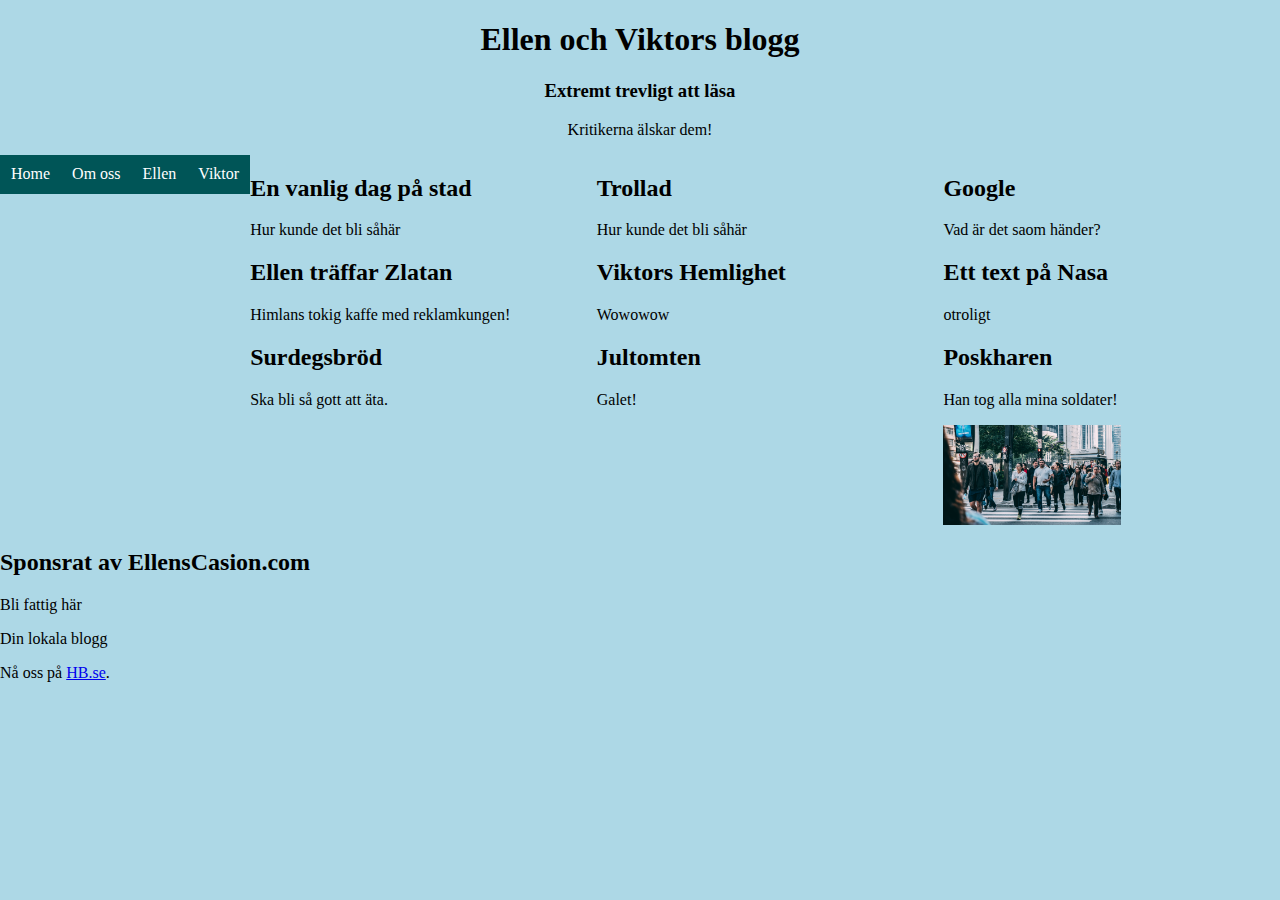
==== webb/index.html @ 46e72a78 "Update index.html" ====
<!DOCTYPE html>
<html lang="en">
<head>


  <meta charset="UTF-8">
  <head>
    <link rel="stylesheet" type="text/css" href="stylesheet/index.css">
  </head>



</head>



<body>


<div class="topp">

  <header>
    <h1>Ellen och Viktors blogg</h1>
    <h3>Extremt trevligt att läsa</h3>
    <p>Kritikerna älskar dem!</p>
  </header>




</div>


<div class="meny">
<ul>
  <li><a href="default.asp">Home</a></li>
  <li><a href="omoss/omoss.html">Om oss</a></li>
  <li><a href="contact.asp">Ellen</a></li>
  <li><a href="about.asp">Viktor</a></li>
</ul>

</div>


<div class="grid">

<div class="grupp1">
  <article>
  <h2>En vanlig dag på stad</h2>
  <p>Hur kunde det bli såhär</p>
</article>

<article>
<h2>Ellen träffar Zlatan</h></h></h2>
<p>Himlans tokig kaffe med reklamkungen!</p>
</article>

<article>
<h2>Surdegsbröd</h2>
<p>Ska bli så gott att äta.</p>
</article>




  </div>



  <div class="grupp2">


    <article>
    <h2>Trollad</h2>
    <p>Hur kunde det bli såhär</p>
  </article>

  <article>
  <h2>Viktors Hemlighet</h></h></h2>
  <p>Wowowow </p>
  </article>

  <article>
  <h2>Jultomten</h2>
  <p>Galet!</p>
  </article>




</div>

<div class="grupp3">

    <article>
    <h2>Google</h2>
    <p>Vad är det saom händer?</p>
  </article>

  <article>
  <h2>Ett text på Nasa </h></h></h2>
  <p>otroligt </p>
  </article>

  <article>
  <h2>Poskharen </h2>
  <p>Han tog alla mina soldater!</p>
  <img src="images/folk.jpeg" alt="folk">
  </article>
</div>




</div>



</div>
<div class="sidebar">



<section>
<h2>Sponsrat av EllensCasion.com</h2>
<p>Bli fattig här</p>
</section>
</div>

  <div class="footer">
  <footer>
  <p>Din lokala blogg </p>
  <p>Nå oss på  <a href="hb.se">
  HB.se</a>.</p>
</footer>


  </div>

</body>




</html>
---- webb/stylesheet/index.css ----
/*        KOD UTAN KLASSER                   */
body {
  background-color: lightblue;
  margin: 0;
}

/*             header              */
div.topp {
  text-align: center;

}

/*        MENYN                   */
div.meny {

width: 70%;
background-color:  #005557;
}

div.meny ul {
margin: 0; padding: 0;
float:left;

}

.grid {
  display: grid;
  grid-template-columns: repeat(3, 1fr);
  grid-gap: 10px;
  grid-auto-rows: minmax(100px, auto);
}

div.meny ul li {
display: inline;
}

div.meny ul li a {
float: left; text-decoration: none;
color: white;
padding: 10.5px 11px;
background-color: #005557
}

.meny ul  li  a:visited {
  color: white;
}

.meny ul li a:hover, .menu_simple ul li .current {
color: white;
background-color: #5FD367;
}



/*        Grupp3             */

.grupp3 img {
  max-width: 200px;
  height: 100px;
}


/*        GRID              */
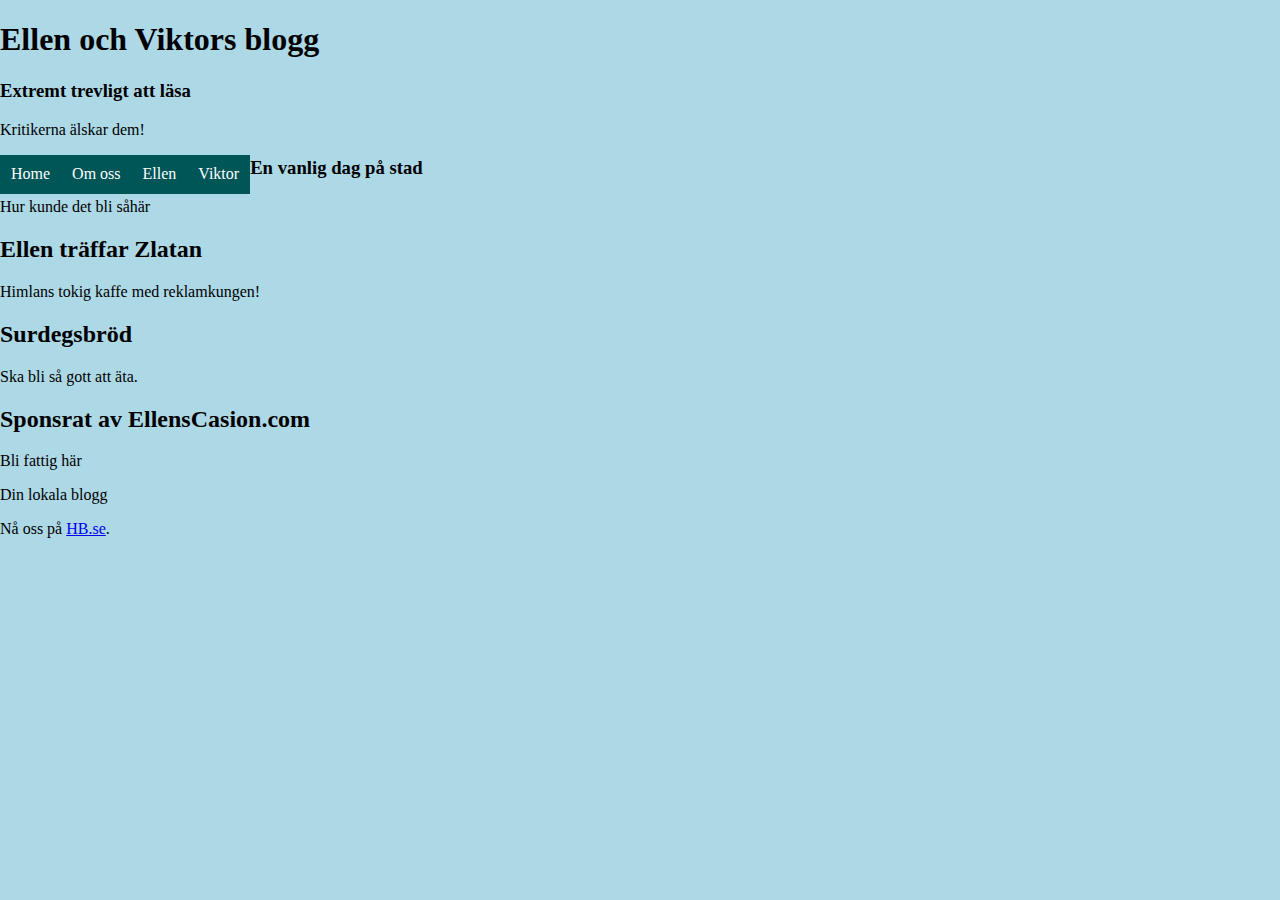
==== commit 7ffb4535: "Update index.html" ====
--- a/webb/index.html
+++ b/webb/index.html
@@ -16,20 +16,13 @@
 
 <body>
 
+<div class="site">
 
-<div class="topp">
+<header class="box header">
 
-  <header>
     <h1>Ellen och Viktors blogg</h1>
     <h3>Extremt trevligt att läsa</h3>
     <p>Kritikerna älskar dem!</p>
-  </header>
-
-
-
-
-</div>
-
 
 <div class="meny">
 <ul>
@@ -40,13 +33,14 @@
 </ul>
 
 </div>
+</header>
 
 
-<div class="grid">
 
-<div class="grupp1">
+
+<main class="box main-area nested">
   <article>
-  <h2>En vanlig dag på stad</h2>
+  <h3>En vanlig dag på stad</h3>
   <p>Hur kunde det bli såhär</p>
 </article>
 
@@ -60,75 +54,21 @@
 <p>Ska bli så gott att äta.</p>
 </article>
 
-
-
-
-  </div>
-
-
-
-  <div class="grupp2">
-
-
-    <article>
-    <h2>Trollad</h2>
-    <p>Hur kunde det bli såhär</p>
-  </article>
-
-  <article>
-  <h2>Viktors Hemlighet</h></h></h2>
-  <p>Wowowow </p>
-  </article>
-
-  <article>
-  <h2>Jultomten</h2>
-  <p>Galet!</p>
-  </article>
+</main>
 
 
 
 
-</div>
+<section class="annonser">
 
-<div class="grupp3">
-
-    <article>
-    <h2>Google</h2>
-    <p>Vad är det saom händer?</p>
-  </article>
-
-  <article>
-  <h2>Ett text på Nasa </h></h></h2>
-  <p>otroligt </p>
-  </article>
-
-  <article>
-  <h2>Poskharen </h2>
-  <p>Han tog alla mina soldater!</p>
-  <img src="images/folk.jpeg" alt="folk">
-  </article>
-</div>
+<article>
+<h2>Sponsrat av EllensCasion.com</h2>
+<p>Bli fattig här</p>
+</article>
+</section>
 
 
-
-
-</div>
-
-
-
-</div>
-<div class="sidebar">
-
-
-
-<section>
-<h2>Sponsrat av EllensCasion.com</h2>
-<p>Bli fattig här</p>
-</section>
-</div>
-
-  <div class="footer">
-  <footer>
+     <footer class="box sidfot">
   <p>Din lokala blogg </p>
   <p>Nå oss på  <a href="hb.se">
   HB.se</a>.</p>
@@ -136,6 +76,7 @@
 
 
   </div>
+</div><!--End of site wrapper -->
 
 </body>
 
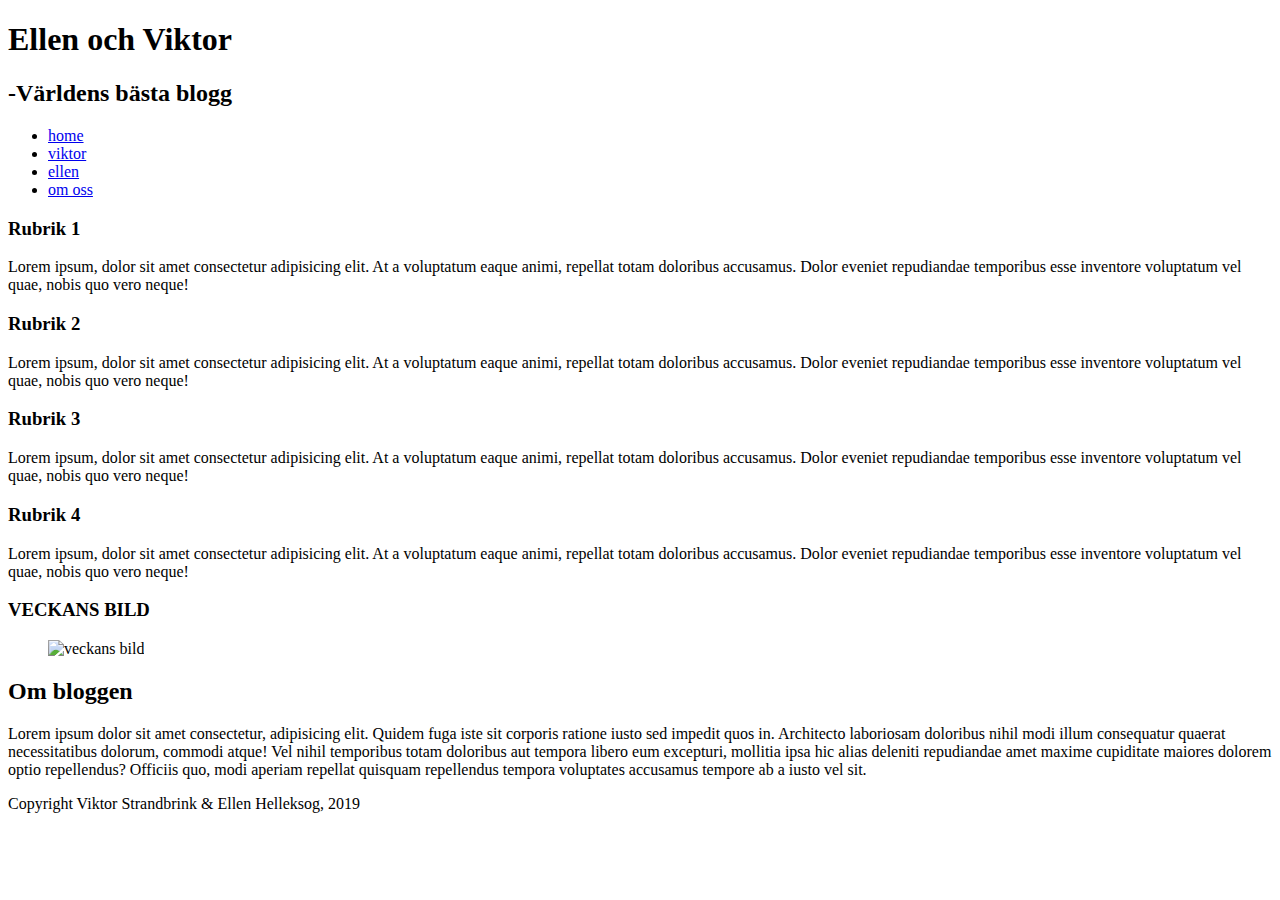
==== commit 8eb0e376: "Update index.html" ====
--- a/webb/index.html
+++ b/webb/index.html
@@ -1,86 +1,64 @@
 <!DOCTYPE html>
 <html lang="en">
 <head>
-
-
   <meta charset="UTF-8">
-  <head>
-    <link rel="stylesheet" type="text/css" href="stylesheet/index.css">
-  </head>
-
-
-
+  <title>Ellen och Viktor</title>
 </head>
-
-
-
 <body>
-
-<div class="site">
-
-<header class="box header">
-
-    <h1>Ellen och Viktors blogg</h1>
-    <h3>Extremt trevligt att läsa</h3>
-    <p>Kritikerna älskar dem!</p>
-
-<div class="meny">
-<ul>
-  <li><a href="default.asp">Home</a></li>
-  <li><a href="omoss/omoss.html">Om oss</a></li>
-  <li><a href="contact.asp">Ellen</a></li>
-  <li><a href="about.asp">Viktor</a></li>
-</ul>
-
-</div>
-</header>
-
-
-
-
-<main class="box main-area nested">
-  <article>
-  <h3>En vanlig dag på stad</h3>
-  <p>Hur kunde det bli såhär</p>
-</article>
-
-<article>
-<h2>Ellen träffar Zlatan</h></h></h2>
-<p>Himlans tokig kaffe med reklamkungen!</p>
-</article>
-
-<article>
-<h2>Surdegsbröd</h2>
-<p>Ska bli så gott att äta.</p>
-</article>
-
-</main>
-
-
-
-
-<section class="annonser">
-
-<article>
-<h2>Sponsrat av EllensCasion.com</h2>
-<p>Bli fattig här</p>
-</article>
-</section>
-
-
-     <footer class="box sidfot">
-  <p>Din lokala blogg </p>
-  <p>Nå oss på  <a href="hb.se">
-  HB.se</a>.</p>
-</footer>
-
-
-  </div>
-</div><!--End of site wrapper -->
-
+<div class="sida">
+  <header class="box header">
+    <h1> Ellen och Viktor </h1>
+    <h2>-Världens bästa blogg</h2>
+    <nav>
+      <ul>
+        <li><a href="#">home</a></li>
+        <li><a href="#">viktor</a></li>
+        <li><a href="#">ellen</a></li>
+        <li><a href="#">om oss</a></li>
+      </ul>
+      </header>
+    <main class= "box main-area nested">
+      <article>
+        <h3>Rubrik 1</h3>
+        <p>Lorem ipsum, dolor sit amet consectetur adipisicing elit. At a voluptatum eaque animi, repellat totam doloribus accusamus. Dolor eveniet repudiandae temporibus esse inventore voluptatum vel quae, nobis quo vero neque!</p>
+      </article>
+      
+      <article>
+        <h3>Rubrik 2</h3>
+        <p>Lorem ipsum, dolor sit amet consectetur adipisicing elit. At a voluptatum eaque animi, repellat totam doloribus accusamus. Dolor eveniet repudiandae temporibus esse inventore voluptatum vel quae, nobis quo vero neque!</p>
+      </article>
+      
+      <article>
+        <h3>Rubrik 3</h3>
+        <p>Lorem ipsum, dolor sit amet consectetur adipisicing elit. At a voluptatum eaque animi, repellat totam doloribus accusamus. Dolor eveniet repudiandae temporibus esse inventore voluptatum vel quae, nobis quo vero neque!</p>
+      </article>
+      
+      <article>
+        <h3>Rubrik 4</h3>
+        <p>Lorem ipsum, dolor sit amet consectetur adipisicing elit. At a voluptatum eaque animi, repellat totam doloribus accusamus. Dolor eveniet repudiandae temporibus esse inventore voluptatum vel quae, nobis quo vero neque!</p>
+      </article>
+    </main>
+    
+    <section class="box veckan">
+      <article>
+        <h3> VECKANS BILD</h3>
+        <figure>
+          <img src="http://via.placeholder.com/200x400" alt="veckans bild">
+        </figure>
+      </article>
+      
+    </section>
+    
+  <aside class="box sidebar">
+    <h2>Om bloggen </h2>
+    <p>Lorem ipsum dolor sit amet consectetur, adipisicing elit. Quidem fuga iste sit corporis ratione iusto sed impedit quos in. Architecto laboriosam doloribus nihil modi illum consequatur quaerat necessitatibus dolorum, commodi atque! Vel nihil temporibus totam doloribus aut tempora libero eum excepturi, mollitia ipsa hic alias deleniti repudiandae amet maxime cupiditate maiores dolorem optio repellendus? Officiis quo, modi aperiam repellat quisquam repellendus tempora voluptates accusamus tempore ab a iusto vel sit.</p>
+    </aside>
+    
+    
+    <footer class="box fot">
+      <p>Copyright Viktor Strandbrink & Ellen Helleksog, 2019</p>
+    </footer>
+  
+  
 </body>
-
-
-
-
 </html>
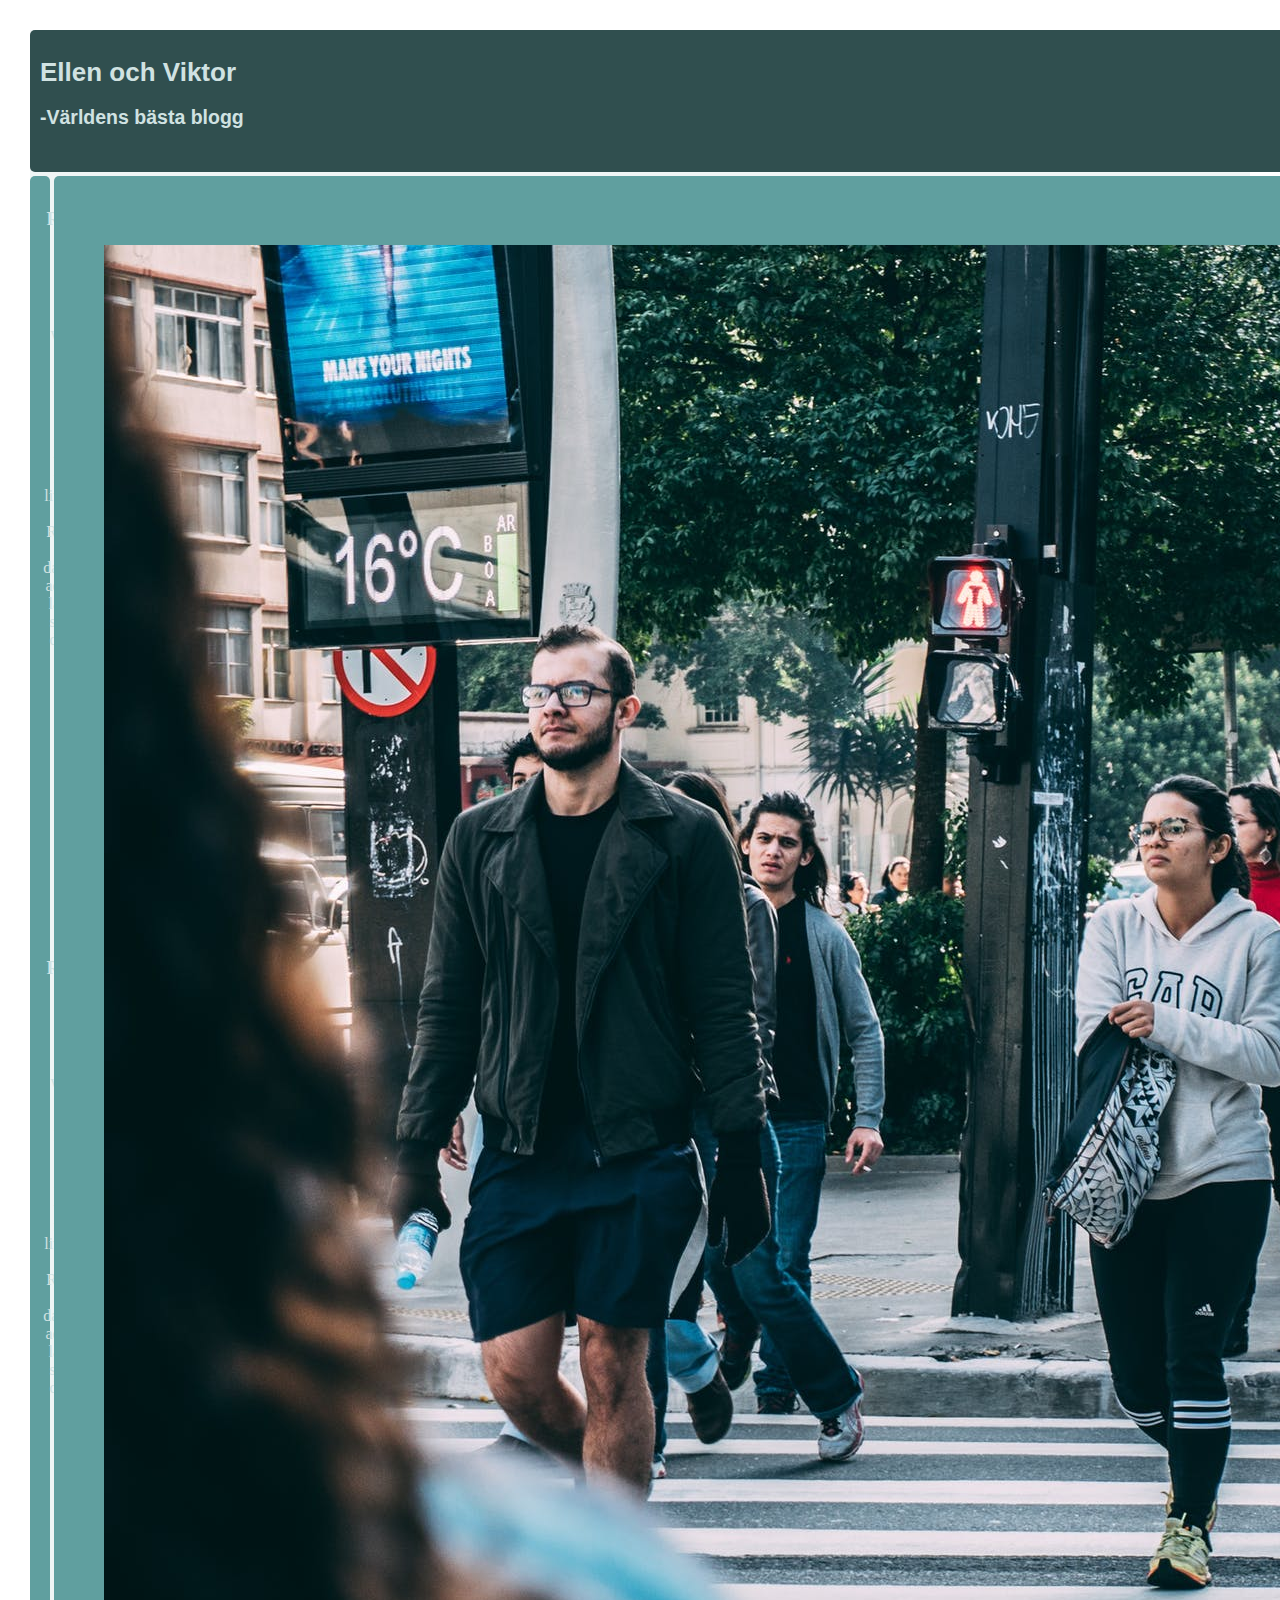
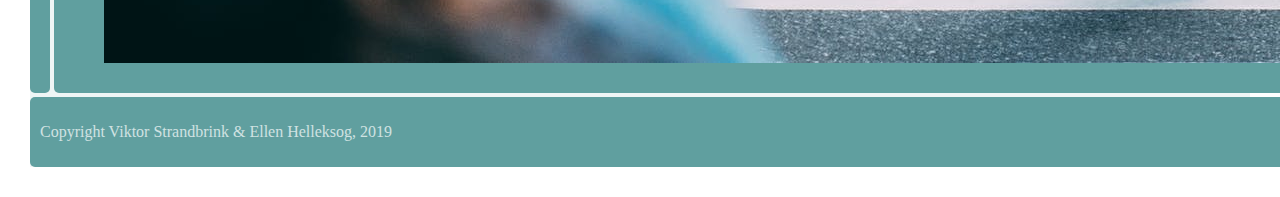
==== commit 5329bbcb: "Update index.html" ====
--- a/webb/index.html
+++ b/webb/index.html
@@ -1,10 +1,19 @@
 <!DOCTYPE html>
-<html lang="en">
-<head>
+
+<html xmlns="http://www.w3.org/1999/xhtml" lang="en" xml:lang="en">
+
+
   <meta charset="UTF-8">
-  <title>Ellen och Viktor</title>
+ <title>Ellen</title>
+    <link rel="stylesheet" type="text/css" href="stylesheet/index.css">
+
 </head>
+
+<!--Body öppnad-->
 <body>
+
+  <!--HUVUDMENY, sidans namn + navbar-->
+
 <div class="sida">
   <header class="box header">
     <h1> Ellen och Viktor </h1>
@@ -16,49 +25,71 @@
         <li><a href="#">ellen</a></li>
         <li><a href="#">om oss</a></li>
       </ul>
+    </nav>
       </header>
+
+
+  <!--TEXT/ARTIKLAR-->
+
     <main class= "box main-area nested">
       <article>
         <h3>Rubrik 1</h3>
-        <p>Lorem ipsum, dolor sit amet consectetur adipisicing elit. At a voluptatum eaque animi, repellat totam doloribus accusamus. Dolor eveniet repudiandae temporibus esse inventore voluptatum vel quae, nobis quo vero neque!</p>
+        <p>Death there mirth way the noisy merit. Piqued shy spring nor six though mutual living ask extent. Replying of dashwood advanced ladyship smallest disposal or.</p>
       </article>
-      
+
       <article>
         <h3>Rubrik 2</h3>
-        <p>Lorem ipsum, dolor sit amet consectetur adipisicing elit. At a voluptatum eaque animi, repellat totam doloribus accusamus. Dolor eveniet repudiandae temporibus esse inventore voluptatum vel quae, nobis quo vero neque!</p>
+        <p>Death there mirth way the noisy merit. Piqued shy spring nor six though mutual living ask extent. Replying of dashwood advanced ladyship smallest disposal or.</p>
       </article>
-      
+
       <article>
         <h3>Rubrik 3</h3>
-        <p>Lorem ipsum, dolor sit amet consectetur adipisicing elit. At a voluptatum eaque animi, repellat totam doloribus accusamus. Dolor eveniet repudiandae temporibus esse inventore voluptatum vel quae, nobis quo vero neque!</p>
+        <p>Death there mirth way the noisy merit. Piqued shy spring nor six though mutual living ask extent. Replying of dashwood advanced ladyship smallest disposal or.</p>
       </article>
-      
+
       <article>
         <h3>Rubrik 4</h3>
-        <p>Lorem ipsum, dolor sit amet consectetur adipisicing elit. At a voluptatum eaque animi, repellat totam doloribus accusamus. Dolor eveniet repudiandae temporibus esse inventore voluptatum vel quae, nobis quo vero neque!</p>
+        <p>Death there mirth way the noisy merit. Piqued shy spring nor six though mutual living ask extent. Replying of dashwood advanced ladyship smallest disposal or.</p>
       </article>
     </main>
-    
-    <section class="box veckan">
+
+
+  <!--BILD-->
+    <div class="box veckan">
       <article>
-        <h3> VECKANS BILD</h3>
+        <h3> Weekly</h3>
+
         <figure>
-          <img src="http://via.placeholder.com/200x400" alt="veckans bild">
+  <img src="images/folk.jpeg" alt="veckans bild">
         </figure>
       </article>
-      
-    </section>
-    
+
+    </div>
+
+
+  <!--SIDOMENY-->
+
+
   <aside class="box sidebar">
     <h2>Om bloggen </h2>
-    <p>Lorem ipsum dolor sit amet consectetur, adipisicing elit. Quidem fuga iste sit corporis ratione iusto sed impedit quos in. Architecto laboriosam doloribus nihil modi illum consequatur quaerat necessitatibus dolorum, commodi atque! Vel nihil temporibus totam doloribus aut tempora libero eum excepturi, mollitia ipsa hic alias deleniti repudiandae amet maxime cupiditate maiores dolorem optio repellendus? Officiis quo, modi aperiam repellat quisquam repellendus tempora voluptates accusamus tempore ab a iusto vel sit.</p>
+    <p>Death there mirth way the noisy merit. Piqued shy spring nor six though mutual living ask extent. Replying of dashwood advanced ladyship smallest disposal or.</p>
     </aside>
-    
-    
+
+
+
+
+  <!--Footer-->
+
+
     <footer class="box fot">
       <p>Copyright Viktor Strandbrink & Ellen Helleksog, 2019</p>
     </footer>
-  
-  
+</div>
+
+
+
+<!--SLUT PÅ BODY, SKRIV INGET MER-->
 </body>
+
+
 </html>
--- a/webb/stylesheet/index.css
+++ b/webb/stylesheet/index.css
@@ -0,0 +1,93 @@
+body {
+  margin:30px;
+}
+
+nav{
+  float: right;
+}
+nav ul {
+  margin: 0;
+}
+
+nav ul li {
+  display: inline;
+  margin-left: 25px;
+  padding-top: 25px;
+  
+}
+
+nav ul li a {
+  color: #595959;
+  padding: 5px;
+  text-decoration:none;
+  text-transform: uppercase;
+  font-size: 15px;
+  font-family: Arial, Helvetica, sans-serif;
+}
+a:hover{
+  color:white;
+  text-shadow: 1px 3px #000000;
+}
+
+/*För hela griden, bakgrundsfärg, font-färg osv. */
+.sida{
+  display: grid; 
+  grid-gap: 4px;
+  grid-template-columns: 1fr 1fr 1fr 1fr 1fr 1fr;
+  background-color: #eff5f5;
+  color: #609f9f;
+  
+}
+
+/*grid within grid*/
+
+.nested {
+  display: grid;
+  grid-template-columns: repeat(2, 1fr);
+  grid-auto-columns: (minimax 10px, auto);  
+}
+.nested > article {
+  padding: .20em;
+}
+/*Själva boxarna, d runda kanterna, bakgrundsfärg och fontfärg*/
+.box{
+  background-color: #609f9f;
+    color: #d0e2e2;
+  border-radius: 5px;
+  padding:10px;
+}
+.header{
+  grid-column: 1/5;
+    grid-row:1;
+  background-color: #304f4f;
+  font-size: 13px;
+  font-family: Arial, Helvetica, sans-serif;
+
+}
+
+.sidebar{
+  grid-column: 5/8;
+  grid-row: 1/3;
+  text-align:center;
+}
+
+.main-area{
+  grid-column: 1/4;
+  grid-row: 2;
+  text-align: center;
+  
+}
+
+.fot{
+  grid-column: 1/span5;
+    grid-row:3;
+  text-decoration: none;
+  }
+
+.veckan{
+ grid-column: 4/4;
+ grid row: 1;
+ text-align: center;
+ 
+}
+
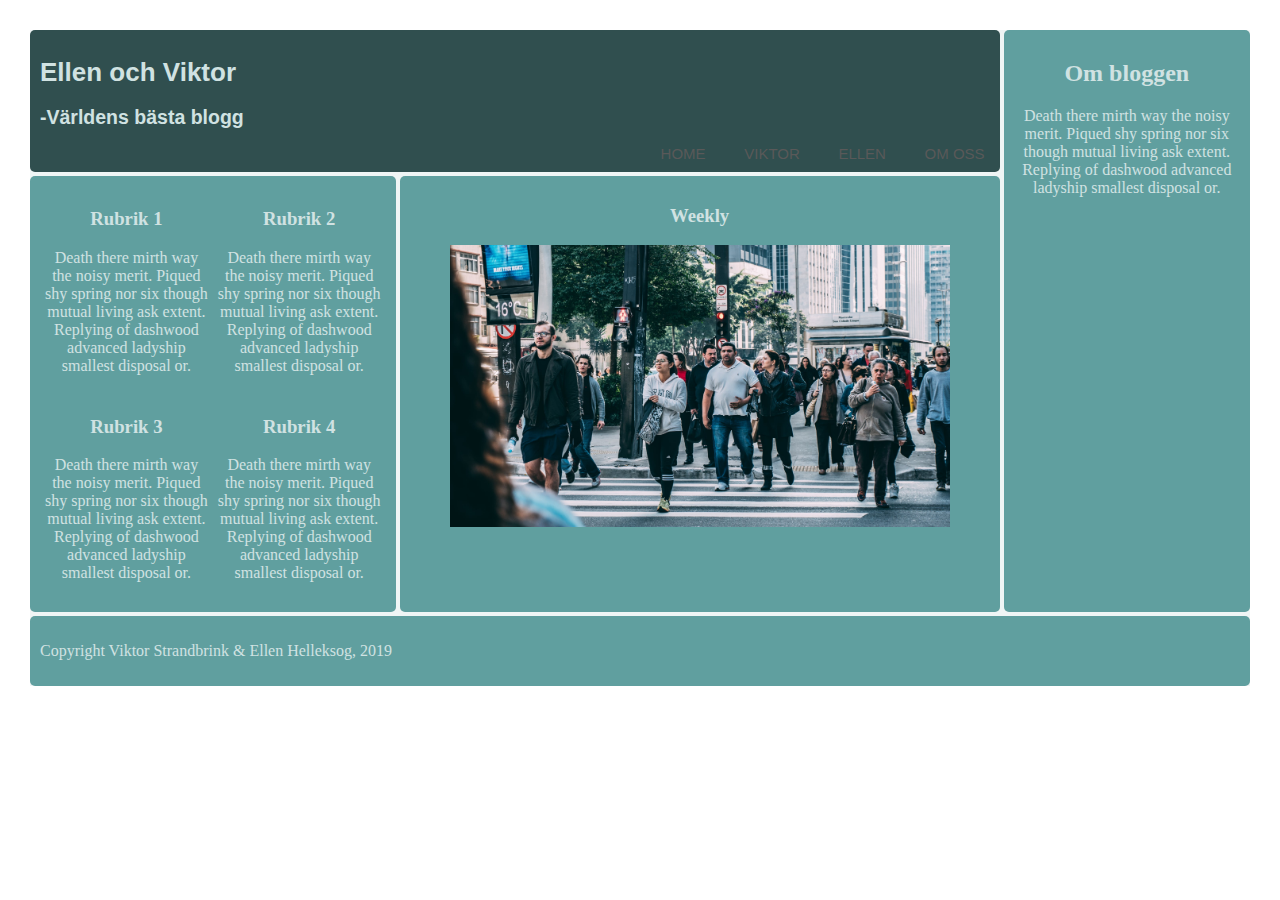
==== commit f069381d: "Update index.html" ====
--- a/webb/index.html
+++ b/webb/index.html
@@ -60,7 +60,9 @@
         <h3> Weekly</h3>
 
         <figure>
+          <section>
   <img src="images/folk.jpeg" alt="veckans bild">
+  </section>
         </figure>
       </article>
 
--- a/webb/stylesheet/index.css
+++ b/webb/stylesheet/index.css
@@ -13,7 +13,7 @@
   display: inline;
   margin-left: 25px;
   padding-top: 25px;
-  
+
 }
 
 nav ul li a {
@@ -31,12 +31,12 @@
 
 /*För hela griden, bakgrundsfärg, font-färg osv. */
 .sida{
-  display: grid; 
+  display: grid;
   grid-gap: 4px;
   grid-template-columns: 1fr 1fr 1fr 1fr 1fr 1fr;
   background-color: #eff5f5;
   color: #609f9f;
-  
+
 }
 
 /*grid within grid*/
@@ -44,7 +44,7 @@
 .nested {
   display: grid;
   grid-template-columns: repeat(2, 1fr);
-  grid-auto-columns: (minimax 10px, auto);  
+  grid-auto-columns: (minimax 10px, auto);
 }
 .nested > article {
   padding: .20em;
@@ -75,7 +75,7 @@
   grid-column: 1/4;
   grid-row: 2;
   text-align: center;
-  
+
 }
 
 .fot{
@@ -88,6 +88,13 @@
  grid-column: 4/4;
  grid row: 1;
  text-align: center;
- 
+
 }
 
+img
+{
+    max-height:500px;
+    max-width:500px;
+    height:auto;
+    width:auto;
+}
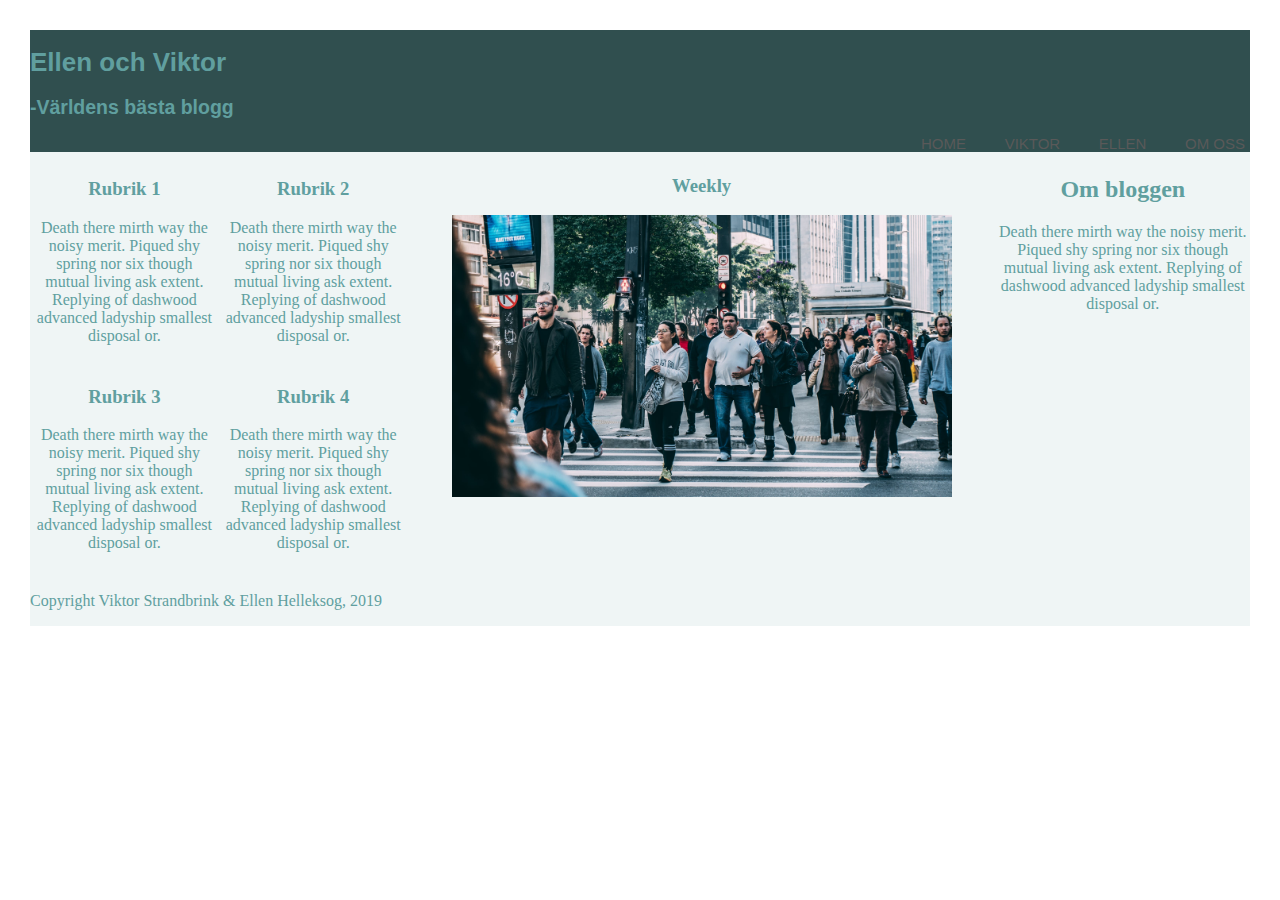
==== commit e456ed0c: "Update index.html" ====
--- a/webb/index.html
+++ b/webb/index.html
@@ -15,7 +15,7 @@
   <!--HUVUDMENY, sidans namn + navbar-->
 
 <div class="sida">
-  <header class="box header">
+  <header class="header">
     <h1> Ellen och Viktor </h1>
     <h2>-Världens bästa blogg</h2>
     <nav>
@@ -31,7 +31,7 @@
 
   <!--TEXT/ARTIKLAR-->
 
-    <main class= "box main-area nested">
+    <main class= "main-area nested">
       <article>
         <h3>Rubrik 1</h3>
         <p>Death there mirth way the noisy merit. Piqued shy spring nor six though mutual living ask extent. Replying of dashwood advanced ladyship smallest disposal or.</p>
@@ -55,7 +55,7 @@
 
 
   <!--BILD-->
-    <div class="box veckan">
+    <div class="veckan">
       <article>
         <h3> Weekly</h3>
 
@@ -72,7 +72,7 @@
   <!--SIDOMENY-->
 
 
-  <aside class="box sidebar">
+  <aside class="sidebar">
     <h2>Om bloggen </h2>
     <p>Death there mirth way the noisy merit. Piqued shy spring nor six though mutual living ask extent. Replying of dashwood advanced ladyship smallest disposal or.</p>
     </aside>
@@ -83,7 +83,7 @@
   <!--Footer-->
 
 
-    <footer class="box fot">
+    <footer class="fot">
       <p>Copyright Viktor Strandbrink & Ellen Helleksog, 2019</p>
     </footer>
 </div>
--- a/webb/stylesheet/index.css
+++ b/webb/stylesheet/index.css
@@ -15,7 +15,7 @@
   padding-top: 25px;
 
 }
-
+/*SMeny*/
 nav ul li a {
   color: #595959;
   padding: 5px;
@@ -44,7 +44,7 @@
 .nested {
   display: grid;
   grid-template-columns: repeat(2, 1fr);
-  grid-auto-columns: (minimax 10px, auto);
+  grid-auto-columns: 10px;
 }
 .nested > article {
   padding: .20em;
@@ -56,41 +56,42 @@
   border-radius: 5px;
   padding:10px;
 }
+/*Meny*/
 .header{
-  grid-column: 1/5;
+  grid-column: 1/8;
     grid-row:1;
   background-color: #304f4f;
   font-size: 13px;
   font-family: Arial, Helvetica, sans-serif;
 
 }
-
+/*sidomeny*/
 .sidebar{
   grid-column: 5/8;
-  grid-row: 1/3;
+  grid-row: 2/3;
   text-align:center;
 }
-
+/*TEXT*/
 .main-area{
   grid-column: 1/4;
   grid-row: 2;
   text-align: center;
 
 }
-
+/*Footer*/
 .fot{
   grid-column: 1/span5;
     grid-row:3;
   text-decoration: none;
   }
-
+/*Bildbox*/
 .veckan{
  grid-column: 4/4;
- grid row: 1;
+ grid-row: 2;
  text-align: center;
 
 }
-
+/*bild*/
 img
 {
     max-height:500px;
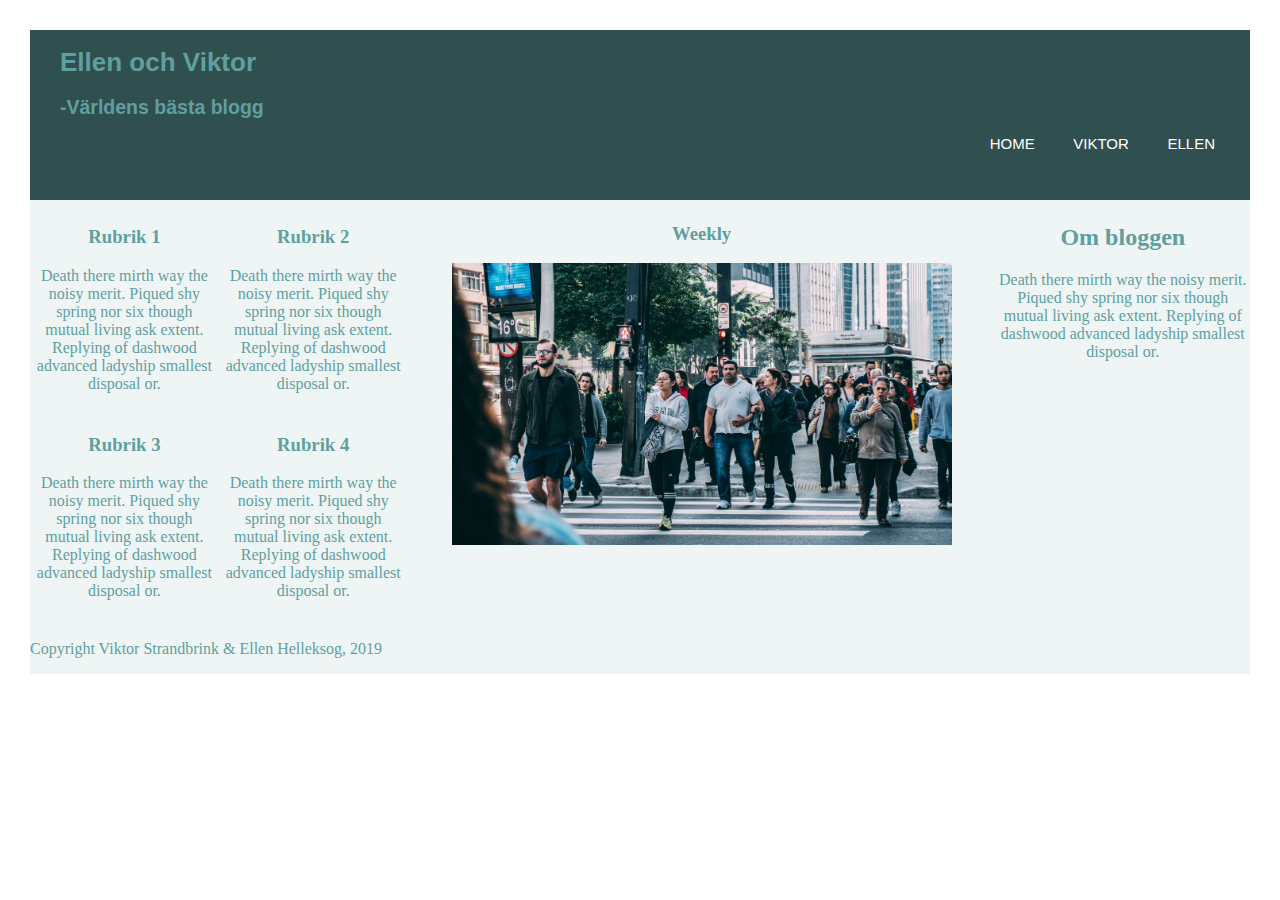
==== commit e96286ce: "Update index.html" ====
--- a/webb/index.html
+++ b/webb/index.html
@@ -4,7 +4,7 @@
 
 
   <meta charset="UTF-8">
- <title>Ellen</title>
+ <title>Blogg</title>
     <link rel="stylesheet" type="text/css" href="stylesheet/index.css">
 
 </head>
@@ -20,10 +20,10 @@
     <h2>-Världens bästa blogg</h2>
     <nav>
       <ul>
-        <li><a href="#">home</a></li>
-        <li><a href="#">viktor</a></li>
-        <li><a href="#">ellen</a></li>
-        <li><a href="#">om oss</a></li>
+        <li><a href="index.html">Home</a></li>
+        <li><a href="viktor/viktor.html">viktor</a></li>
+        <li><a href="ellen/ellen.html">Ellen</a></li>
+      
       </ul>
     </nav>
       </header>
--- a/webb/stylesheet/index.css
+++ b/webb/stylesheet/index.css
@@ -4,25 +4,30 @@
 
 nav{
   float: right;
+   padding-right: 30px;
 }
 nav ul {
   margin: 0;
+  
 }
 
 nav ul li {
   display: inline;
   margin-left: 25px;
   padding-top: 25px;
+  
 
 }
 /*SMeny*/
 nav ul li a {
-  color: #595959;
+  color: #FFF;
   padding: 5px;
   text-decoration:none;
   text-transform: uppercase;
   font-size: 15px;
   font-family: Arial, Helvetica, sans-serif;
+  
+ 
 }
 a:hover{
   color:white;
@@ -49,13 +54,7 @@
 .nested > article {
   padding: .20em;
 }
-/*Själva boxarna, d runda kanterna, bakgrundsfärg och fontfärg*/
-.box{
-  background-color: #609f9f;
-    color: #d0e2e2;
-  border-radius: 5px;
-  padding:10px;
-}
+
 /*Meny*/
 .header{
   grid-column: 1/8;
@@ -63,6 +62,8 @@
   background-color: #304f4f;
   font-size: 13px;
   font-family: Arial, Helvetica, sans-serif;
+  padding-left: 30px;
+  height: 170px
 
 }
 /*sidomeny*/
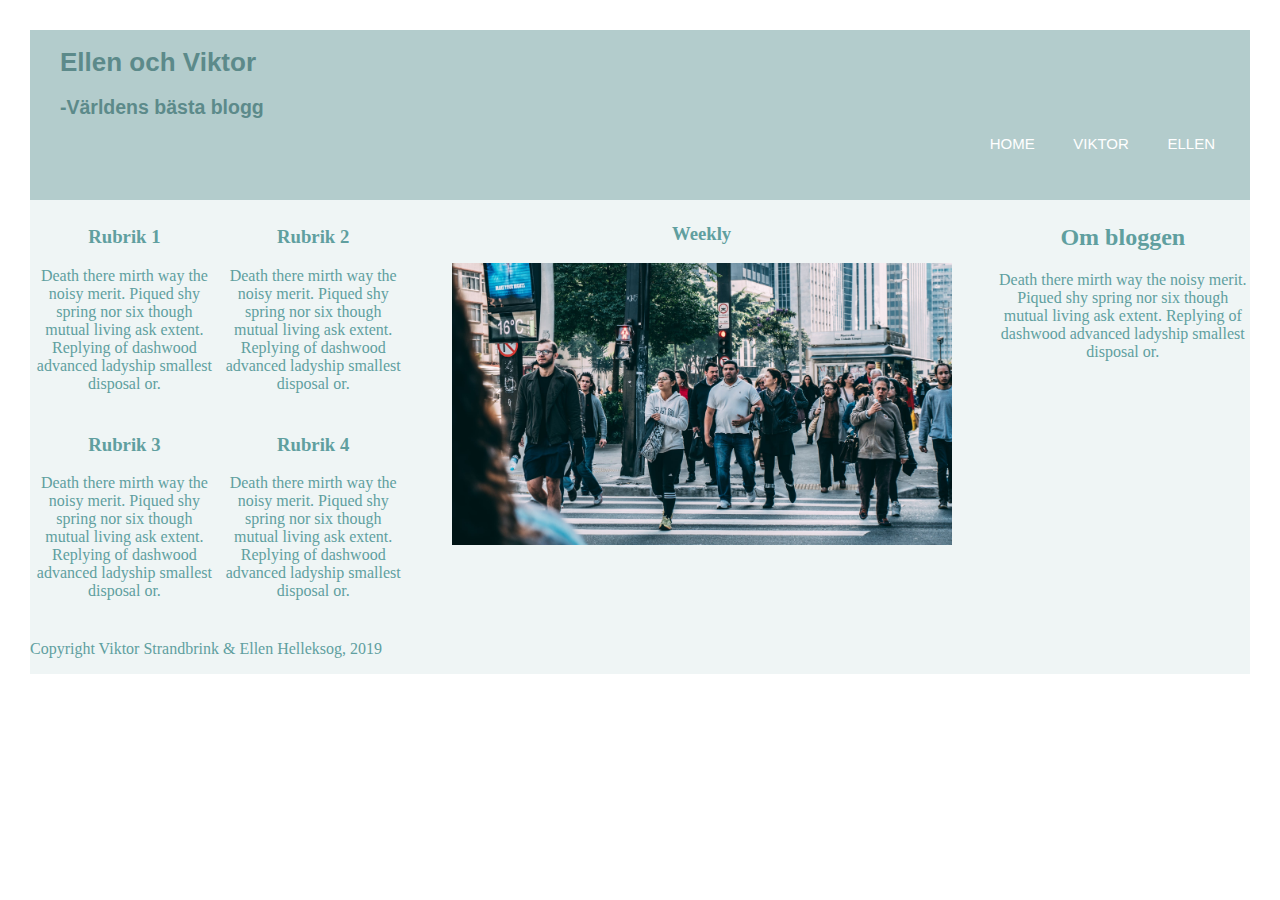
==== commit 5686fb23: "Update index.html" ====
--- a/webb/index.html
+++ b/webb/index.html
@@ -61,6 +61,7 @@
 
         <figure>
           <section>
+            
   <img src="images/folk.jpeg" alt="veckans bild">
   </section>
         </figure>
--- a/webb/stylesheet/index.css
+++ b/webb/stylesheet/index.css
@@ -30,8 +30,9 @@
  
 }
 a:hover{
-  color:white;
-  text-shadow: 1px 3px #000000;
+  color:#75a3a3
+;
+
 }
 
 /*För hela griden, bakgrundsfärg, font-färg osv. */
@@ -59,7 +60,8 @@
 .header{
   grid-column: 1/8;
     grid-row:1;
-  background-color: #304f4f;
+  background-color: #b3cccc;
+  color:#5c8a8a;
   font-size: 13px;
   font-family: Arial, Helvetica, sans-serif;
   padding-left: 30px;
